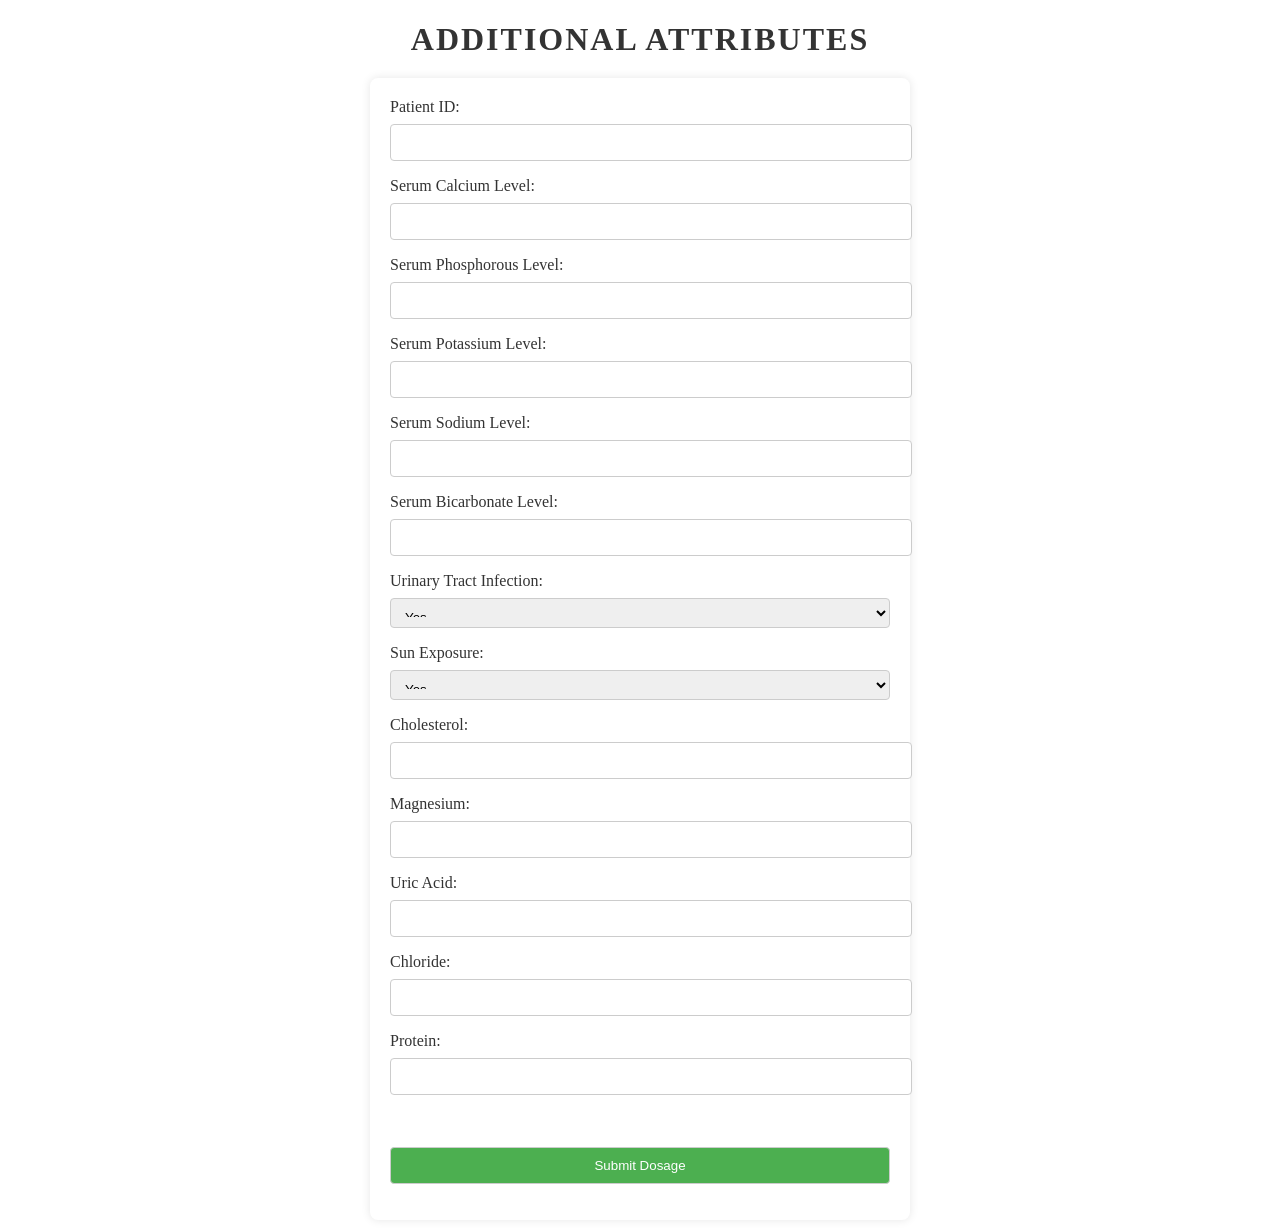
==== sql_test/templates/additional.htm @ fc648662 "validation added" ====
<!DOCTYPE html>
<html lang="en">
<head>
    <!-- Your existing head content... -->
</head>
<style>
    form {
        max-width: 500px;
        margin: 0 auto;
        background-color: #fff;
        padding: 20px;
        border-radius: 8px;
        box-shadow: 0 0 10px rgba(0, 0, 0, 0.1);
    }

    label {
        display: block;
        margin-bottom: 8px;
        color: #333;
    }

    input, select {
        width: 100%;
        padding: 10px;
        margin-bottom: 16px;
        border: 1px solid #ccc;
        border-radius: 4px;
    }

    textarea {
        width: 100%;
        padding: 10px;
        margin-bottom: 16px;
        border: 1px solid #ccc;
        border-radius: 4px;
        resize: vertical;
    }

    input[type="submit"] {
        background-color: #4caf50;
        color: #fff;
        cursor: pointer;
    }

    h1 {
            text-align: center;
            color: #333;
            text-transform: uppercase;
            margin-bottom: 20px;
            letter-spacing: 2px;
        }

    input[type="submit"]:hover {
        background-color: #45a049;
    }
</style>
<body>
    <h1>Additional Attributes</h1>
    <form method="post" action="/addon-info">
        <label for="patient_id">Patient ID:</label>
        <input type="number" id="patient_id" name="patient_id" required><br>

        <label for="serum_calcium_level">Serum Calcium Level:</label>
        <input type="number" step="0.01" id="serum_calcium_level" name="serum_calcium_level" required><br>

        <label for="serum_phosphorous_level">Serum Phosphorous Level:</label>
        <input type="number" step="0.01" id="serum_phosphorous_level" name="serum_phosphorous_level" required><br>

        <label for="serum_potassium_level">Serum Potassium Level:</label>
        <input type="number" step="0.01" id="serum_potassium_level" name="serum_potassium_level" required><br>

        <label for="serum_sodium_level">Serum Sodium Level:</label>
        <input type="number" step="0.01" id="serum_sodium_level" name="serum_sodium_level" required><br>

        <label for="serum_bicarbonate_level">Serum Bicarbonate Level:</label>
        <input type="number" step="0.01" id="serum_bicarbonate_level" name="serum_bicarbonate_level" required><br>

        <label for="urinary_tract_infection">Urinary Tract Infection:</label>
        <select name="urinary_tract_infection" style="width: 100%; height: 30px;" required>
            <option value="yes">Yes</option>
            <option value="no">No</option>
        </select><br>

        <label for="sun_exposure">Sun Exposure:</label>
        <select name="sun_exposure" style="width: 100%; height: 30px;" required>
            <option value="yes">Yes</option>
            <option value="no">No</option>
        </select><br>

        <label for="cholestrol">Cholesterol:</label>
        <input type="number" step="0.01" id="cholestrol" name="cholestrol"><br>

        <label for="magnesium">Magnesium:</label>
        <input type="number" step="0.01" id="magnesium" name="magnesium"><br>

        <label for="uric_acid">Uric Acid:</label>
        <input type="number" step="0.01" id="uric_acid" name="uric_acid"><br>

        <label for="chloride">Chloride:</label>
        <input type="number" step="0.01" id="chloride" name="chloride"><br>

        <label for="protein">Protein:</label>
        <input type="number" step="0.01" id="protein" name="protein"><br>

        <br><br>

        <input type="submit" value="Submit Dosage">
    </form>
</body>
</html>
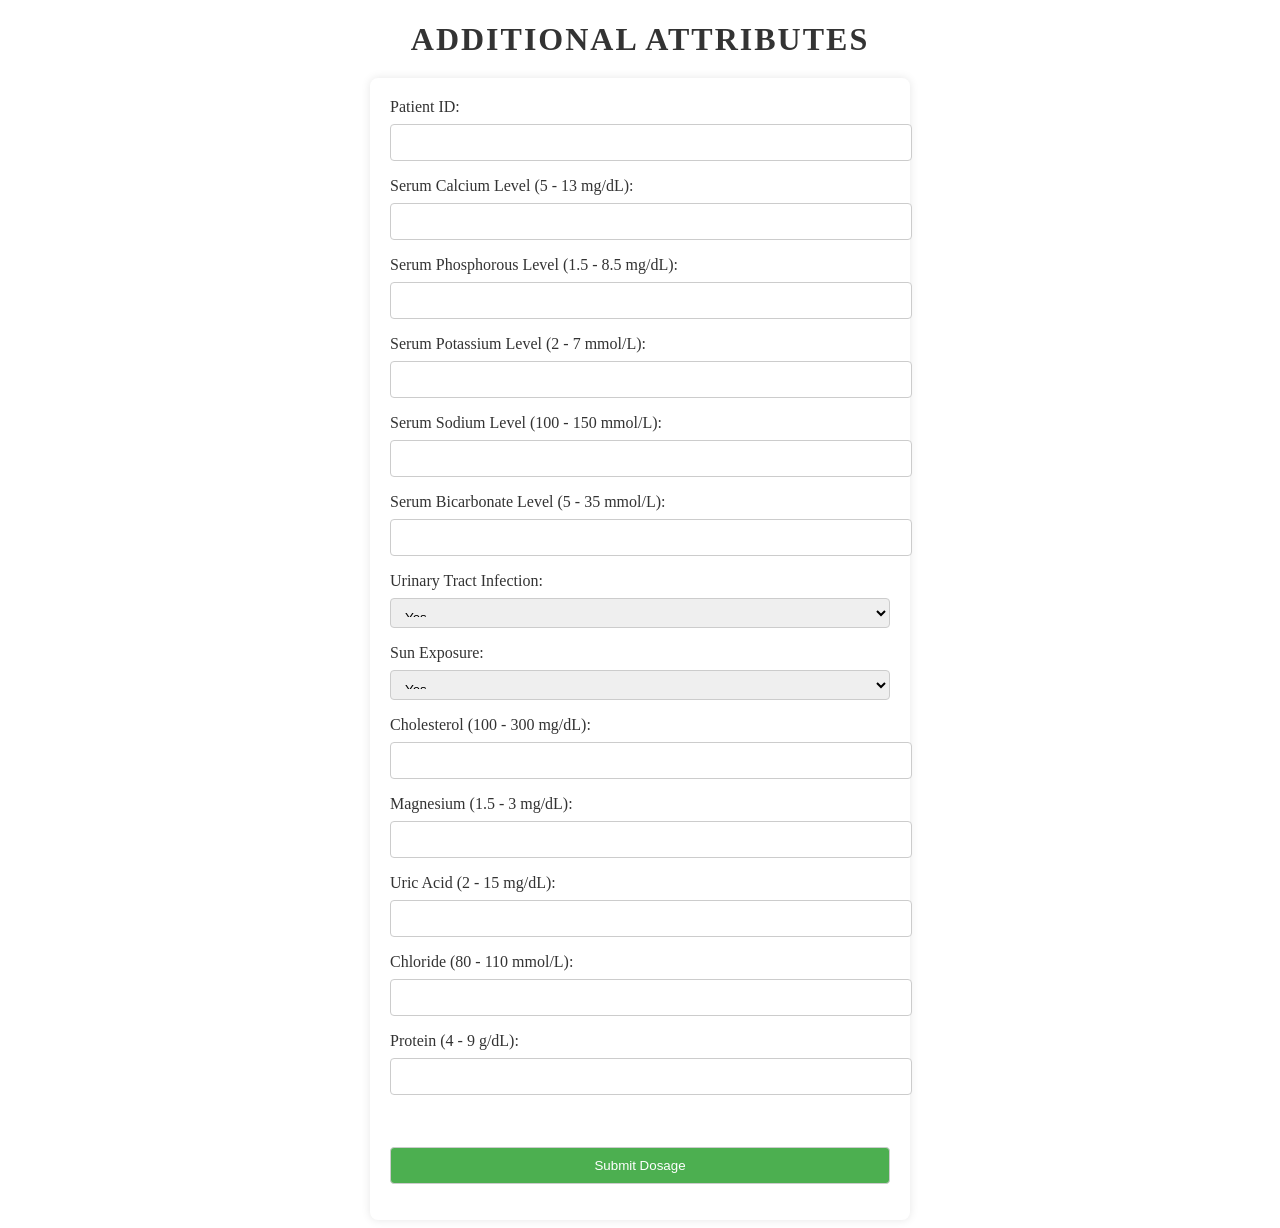
==== commit cb241dd6: "Validation Added and Verified" ====
--- a/sql_test/templates/additional.htm
+++ b/sql_test/templates/additional.htm
@@ -1,7 +1,9 @@
+
 <!DOCTYPE html>
 <html lang="en">
 <head>
     <!-- Your existing head content... -->
+    <title> Additional Details </title>
 </head>
 <style>
     form {
@@ -43,12 +45,12 @@
     }
 
     h1 {
-            text-align: center;
-            color: #333;
-            text-transform: uppercase;
-            margin-bottom: 20px;
-            letter-spacing: 2px;
-        }
+        text-align: center;
+        color: #333;
+        text-transform: uppercase;
+        margin-bottom: 20px;
+        letter-spacing: 2px;
+    }
 
     input[type="submit"]:hover {
         background-color: #45a049;
@@ -60,20 +62,20 @@
         <label for="patient_id">Patient ID:</label>
         <input type="number" id="patient_id" name="patient_id" required><br>
 
-        <label for="serum_calcium_level">Serum Calcium Level:</label>
-        <input type="number" step="0.01" id="serum_calcium_level" name="serum_calcium_level" required><br>
+        <label for="serum_calcium_level">Serum Calcium Level (5 - 13 mg/dL):</label>
+        <input type="number" step="0.01" id="serum_calcium_level" name="serum_calcium_level" min="5" max="13" required><br>
 
-        <label for="serum_phosphorous_level">Serum Phosphorous Level:</label>
-        <input type="number" step="0.01" id="serum_phosphorous_level" name="serum_phosphorous_level" required><br>
+        <label for="serum_phosphorous_level">Serum Phosphorous Level (1.5 - 8.5 mg/dL):</label>
+        <input type="number" step="0.01" id="serum_phosphorous_level" name="serum_phosphorous_level" min="1.5" max="8.5" required><br>
 
-        <label for="serum_potassium_level">Serum Potassium Level:</label>
-        <input type="number" step="0.01" id="serum_potassium_level" name="serum_potassium_level" required><br>
+        <label for="serum_potassium_level">Serum Potassium Level (2 - 7 mmol/L):</label>
+        <input type="number" step="0.01" id="serum_potassium_level" name="serum_potassium_level" min="2" max="7" required><br>
 
-        <label for="serum_sodium_level">Serum Sodium Level:</label>
-        <input type="number" step="0.01" id="serum_sodium_level" name="serum_sodium_level" required><br>
+        <label for="serum_sodium_level">Serum Sodium Level (100 - 150 mmol/L):</label>
+        <input type="number" step="0.01" id="serum_sodium_level" name="serum_sodium_level" min="100" max="150" required><br>
 
-        <label for="serum_bicarbonate_level">Serum Bicarbonate Level:</label>
-        <input type="number" step="0.01" id="serum_bicarbonate_level" name="serum_bicarbonate_level" required><br>
+        <label for="serum_bicarbonate_level">Serum Bicarbonate Level (5 - 35 mmol/L):</label>
+        <input type="number" step="0.01" id="serum_bicarbonate_level" name="serum_bicarbonate_level" min="5" max="35" required><br>
 
         <label for="urinary_tract_infection">Urinary Tract Infection:</label>
         <select name="urinary_tract_infection" style="width: 100%; height: 30px;" required>
@@ -87,20 +89,20 @@
             <option value="no">No</option>
         </select><br>
 
-        <label for="cholestrol">Cholesterol:</label>
-        <input type="number" step="0.01" id="cholestrol" name="cholestrol"><br>
+        <label for="cholestrol">Cholesterol (100 - 300 mg/dL):</label>
+        <input type="number" step="0.01" id="cholestrol" name="cholestrol" min="100" max="300"><br>
 
-        <label for="magnesium">Magnesium:</label>
-        <input type="number" step="0.01" id="magnesium" name="magnesium"><br>
+        <label for="magnesium">Magnesium (1.5 - 3 mg/dL):</label>
+        <input type="number" step="0.01" id="magnesium" name="magnesium" min="1.5" max="3"><br>
 
-        <label for="uric_acid">Uric Acid:</label>
-        <input type="number" step="0.01" id="uric_acid" name="uric_acid"><br>
+        <label for="uric_acid">Uric Acid (2 - 15 mg/dL):</label>
+        <input type="number" step="0.01" id="uric_acid" name="uric_acid" min="2" max="15"><br>
 
-        <label for="chloride">Chloride:</label>
-        <input type="number" step="0.01" id="chloride" name="chloride"><br>
+        <label for="chloride">Chloride (80 - 110 mmol/L):</label>
+        <input type="number" step="0.01" id="chloride" name="chloride" min="80" max="110"><br>
 
-        <label for="protein">Protein:</label>
-        <input type="number" step="0.01" id="protein" name="protein"><br>
+        <label for="protein">Protein (4 - 9 g/dL):</label>
+        <input type="number" step="0.01" id="protein" name="protein" min="4" max="9"><br>
 
         <br><br>
 
